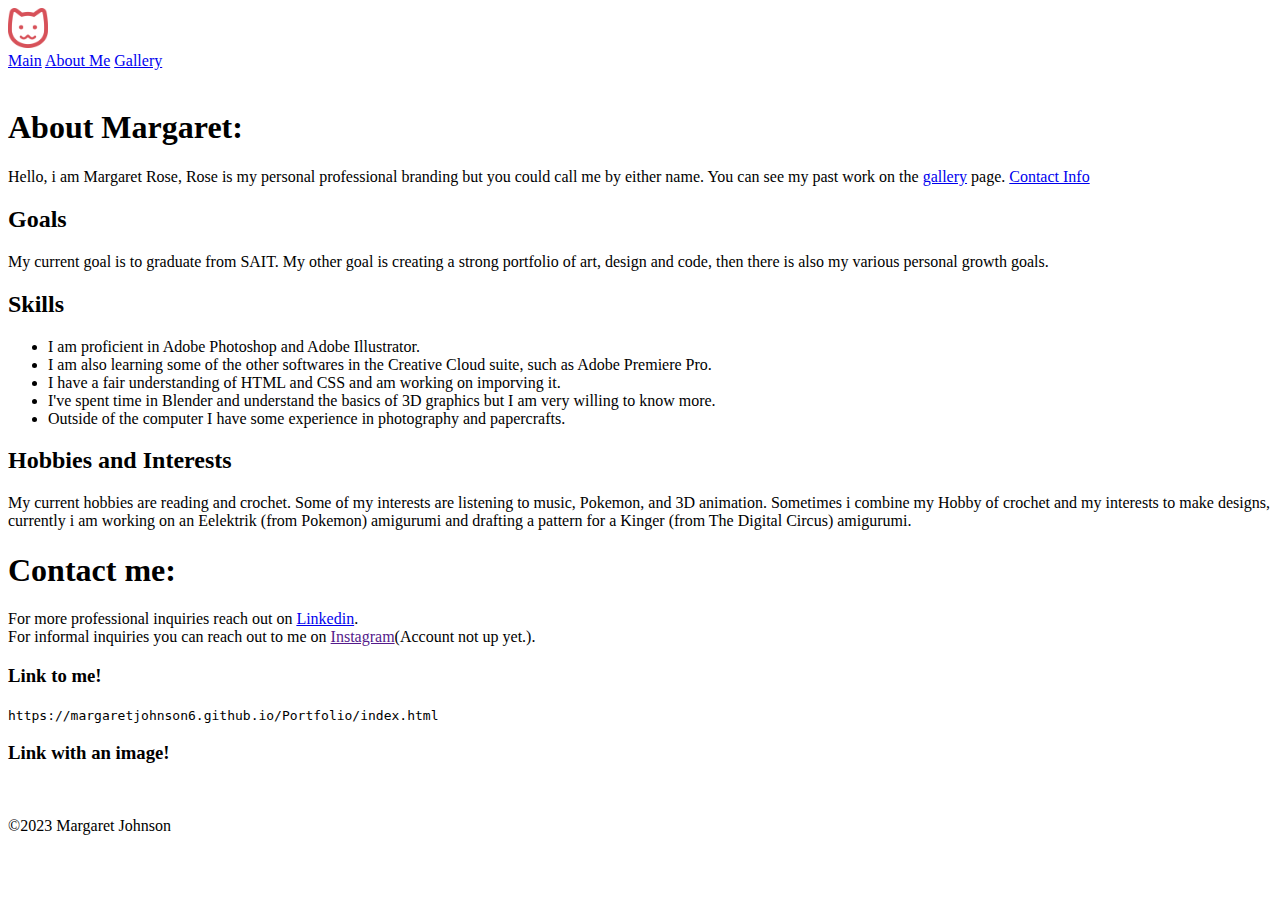
==== about me.html @ ea71f4d3 "Upload: photo." ====
<!DOCTYPE html>
<html>
      <head>
            <meta charset="UTF-8">
            <link rel="stylesheet" href="main.css">
            <title>About | Rose Portfolio</title>

      </head>
      <body>
            <header>
                  <img src="./images/logo-r.png" height="40px" alt="My logo in red, a simplified cat head." class="logo">
                  <div class="header-text">
                        <a href="index.html">Main</a>
                        <a href="about me.html">About Me</a>
                        <a href="gallery.html">Gallery</a>
                  </div>
                  <img src="">
            </header>
            <main>
                  <h1>About Margaret:</h1>
                  <p>Hello, i am Margaret Rose, Rose is my personal professional branding but you could call me by either name. 
                  You can see my past work on the <a href="gallery.html">gallery</a> page. <a href="#contact">Contact Info</a></p>

                  <h2>Goals</h2>
                  <p>My current goal is to graduate from SAIT. My other goal is creating a strong portfolio of art, design and code, then there is also my various personal growth goals.</p>

                  <h2>Skills</h2>
                  <ul>
                        <li>I am proficient in Adobe Photoshop and Adobe Illustrator.</li>
                        <li>I am also learning some of the other softwares in the Creative Cloud suite, such as Adobe Premiere Pro.</li>
                        <li>I have a fair understanding of HTML and CSS and am working on imporving it.</li>
                        <li>I've spent time in Blender and understand the basics of 3D graphics but I am very willing to know more.</li>
                        <li>Outside of the computer I have some experience in photography and papercrafts.</li>
                  </ul>

                  <h2>Hobbies and Interests</h2>
                  <p>My current hobbies are reading and crochet. Some of my interests are listening to music, Pokemon, and 3D animation. Sometimes i combine my Hobby of crochet and my interests to make designs, currently i am working on an Eelektrik (from Pokemon) amigurumi and drafting a pattern for a Kinger (from The Digital Circus) amigurumi.</p>

                  <h1 id="contact">Contact me:</h1>
                  <p>For more professional inquiries reach out on <a href="https://www.linkedin.com/in/margaret-johnson-450b06288/">Linkedin</a>.<br>For informal inquiries you can reach out to me on <a href="">Instagram</a>(Account not up yet.).</p>

                  <!-- i have commmented this out due to the lack of accounts, but these seem to be where i can connect professionally
                  <h2>Connect with me:</h2>
                  <p>Connect with me on my professional social media</p>
                  <img src="" alt="Linkedin Logo">
                  <img src="" alt="Youtube Logo">
                  <img src="" alt="Pinterest Logo">
                  <img src="" alt="Instagram Logo">
                  -->
                  <div class="left50">
                        <h3>Link to me!</h3>
                        <code>https://margaretjohnson6.github.io/Portfolio/index.html</code>
                  </div>
                  <div class="right50">
                        <h3>Link with an image!</h3>
                        <a><img src="" href="https://margaretjohnson6.github.io/Portfolio/index.html" alt=""></a>
                        <code></code>
                  </div>
                  

            </main>
            <footer>
                  <p> &copy;2023 Margaret Johnson</p>
            </footer>
      </body>
            
</html>
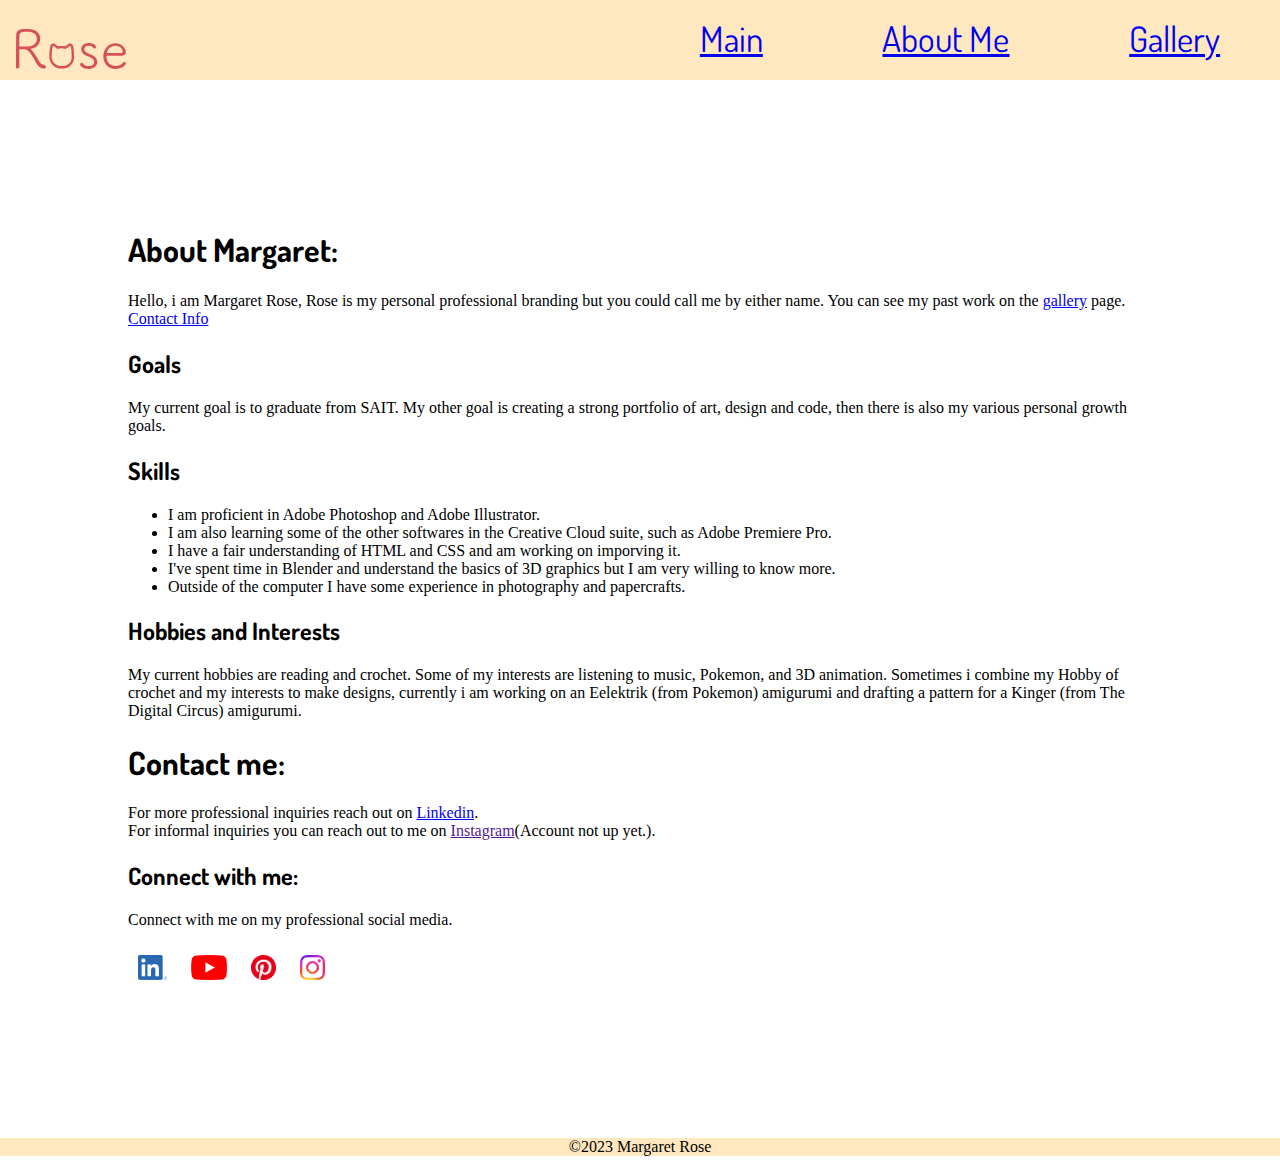
==== commit 7ecdf03b: "additions" ====
--- a/about me.html
+++ b/about me.html
@@ -3,18 +3,22 @@
       <head>
             <meta charset="UTF-8">
             <link rel="stylesheet" href="main.css">
-            <title>About | Rose Portfolio</title>
-
+            <title>About | Roses Portfolio</title>
+            <!-- Fonts -->
+            <link rel="preconnect" href="https://fonts.googleapis.com">
+            <link rel="preconnect" href="https://fonts.gstatic.com" crossorigin>
+            <link href="https://fonts.googleapis.com/css2?family=Dosis:wght@300&display=swap" rel="stylesheet">
       </head>
       <body>
-            <header>
-                  <img src="./images/logo-r.png" height="40px" alt="My logo in red, a simplified cat head." class="logo">
-                  <div class="header-text">
-                        <a href="index.html">Main</a>
-                        <a href="about me.html">About Me</a>
-                        <a href="gallery.html">Gallery</a>
-                  </div>
-                  <img src="">
+            <header id="header">
+                  <img src="./images/Word Logo.svg" alt="The word Rose, the 'o' is a simplified cat head." class="logo">
+                  <nav>
+                        <ul>
+                              <li><a href="./index.html">Main</a></li>
+                              <li><a href="./about me.html">About Me</a></li>
+                              <li><a href="./gallery.html">Gallery</a></li>
+                        </ul>
+                  </nav>
             </header>
             <main>
                   <h1>About Margaret:</h1>
@@ -39,28 +43,19 @@
                   <h1 id="contact">Contact me:</h1>
                   <p>For more professional inquiries reach out on <a href="https://www.linkedin.com/in/margaret-johnson-450b06288/">Linkedin</a>.<br>For informal inquiries you can reach out to me on <a href="">Instagram</a>(Account not up yet.).</p>
 
-                  <!-- i have commmented this out due to the lack of accounts, but these seem to be where i can connect professionally
                   <h2>Connect with me:</h2>
-                  <p>Connect with me on my professional social media</p>
-                  <img src="" alt="Linkedin Logo">
-                  <img src="" alt="Youtube Logo">
-                  <img src="" alt="Pinterest Logo">
-                  <img src="" alt="Instagram Logo">
-                  -->
-                  <div class="left50">
-                        <h3>Link to me!</h3>
-                        <code>https://margaretjohnson6.github.io/Portfolio/index.html</code>
-                  </div>
-                  <div class="right50">
-                        <h3>Link with an image!</h3>
-                        <a><img src="" href="https://margaretjohnson6.github.io/Portfolio/index.html" alt=""></a>
-                        <code></code>
+                  <p>Connect with me on my professional social media.</p>
+                  <div class="lineup">
+                        <img src="./images/external/linkedin_icon.png" alt="Linkedin Logo" href="">
+                        <img src="./images/external/youtube_icon.png" alt="Youtube Logo">
+                        <img src="./images/external/pinterest_icon.png" alt="Pinterest Logo">
+                        <img src="./images/external/instagram_icon.png" alt="Instagram Logo">
                   </div>
                   
 
             </main>
             <footer>
-                  <p> &copy;2023 Margaret Johnson</p>
+                  <p> &copy;2023 Margaret Rose</p>
             </footer>
       </body>
             
--- a/main.css
+++ b/main.css
@@ -0,0 +1,87 @@
+/*
+Desktop and defaults
+*/
+body {
+      background-color: #ffffff;
+      padding: 0%;
+      margin: 0%;
+}
+
+/** Header And navigation. **/
+header {
+      background-color: #ffe7bf;
+      height:5em;
+}
+
+header nav ul {
+      float: right;
+      width: 50%;
+      display: flex;
+      justify-content: space-around;
+      align-items: center;
+}
+
+header nav ul li {
+      list-style: none;
+      font-family: 'Dosis', sans-serif;
+      font-size: 220%;
+      border: 1px;
+}
+header img {
+      float: left;
+      height: 40px;
+      margin-bottom: 1em;
+      margin-left: 1em;
+      margin-right: 1em;
+      position: absolute;
+      top: 1.8em;
+}
+
+/* Footer */
+footer {
+      text-align: center;
+      background-color: #ffe7bf;
+      margin: 0%;
+}
+
+/* General content */
+main {
+      padding: 10%;
+}
+
+/* Index specific */
+main h1 {
+      font-family: 'Dosis', sans-serif;
+}
+
+main h2 {
+      font-family: 'Dosis', sans-serif;
+}
+
+main figure {
+      background-color: #ffe7bf;
+      border-radius: 10%;
+}
+
+main figure img {
+      border-radius: 10%;
+      padding: 1em;
+}
+
+/** About me specifics **/
+.lineup  img{
+      height: 25px;
+      padding: 10px;
+}
+
+/* Gallery specifcs */
+
+/**Mobile and small screens**/
+
+@media only screen and (max-width: 600px) {
+      
+      main {
+        padding: 2%;
+      }
+}
+      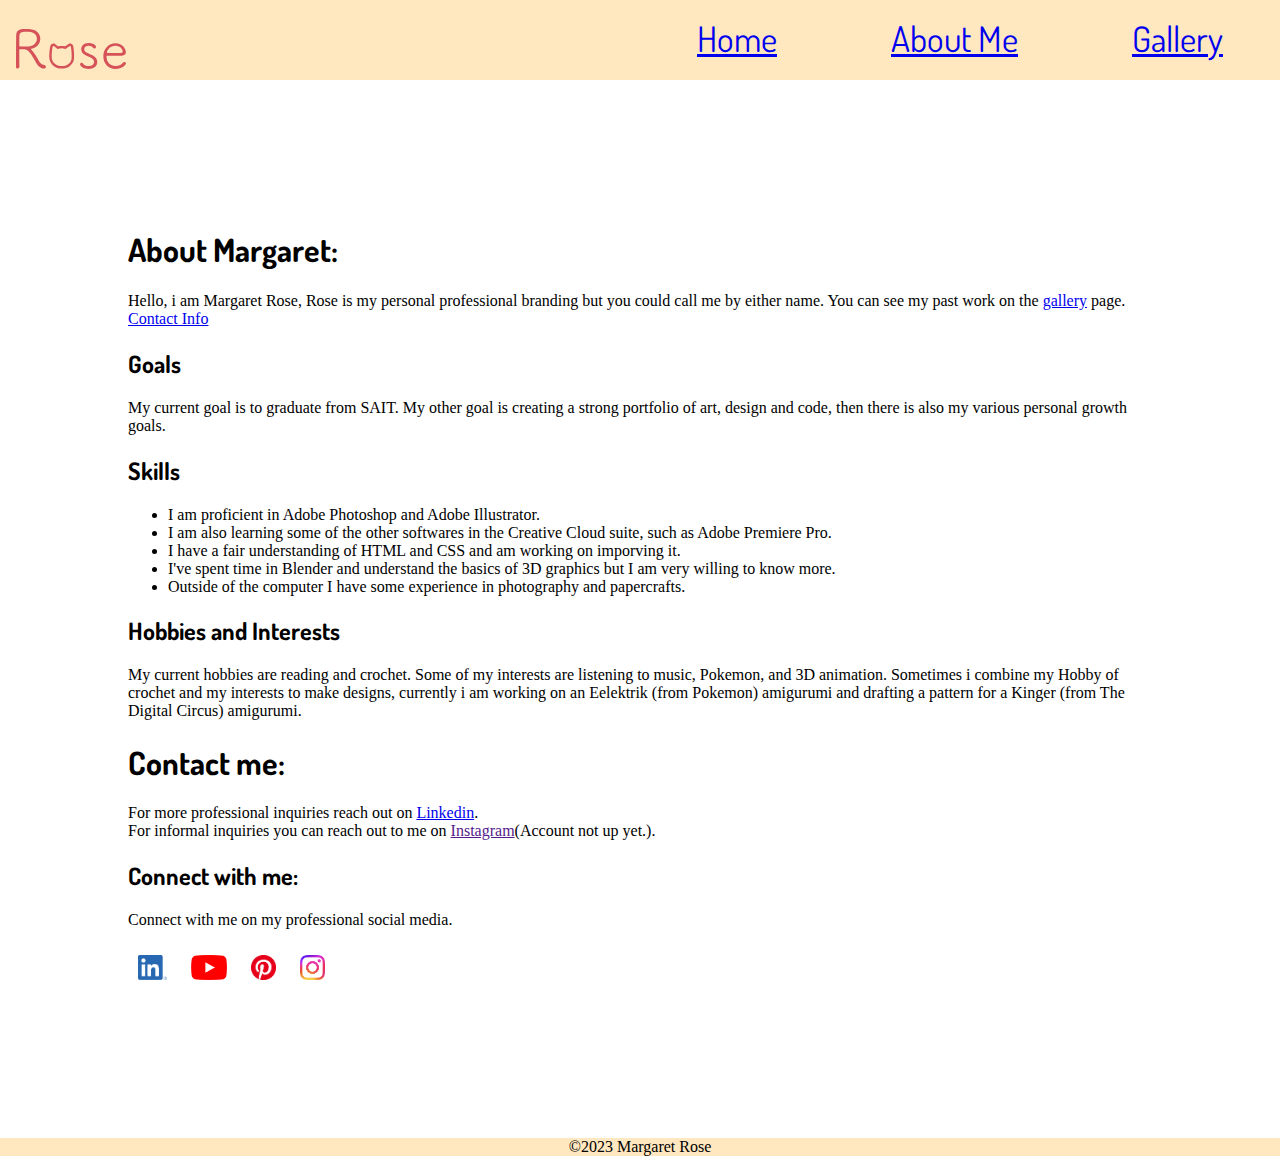
==== commit c085db77: "Header added" ====
--- a/about me.html
+++ b/about me.html
@@ -10,16 +10,7 @@
             <link href="https://fonts.googleapis.com/css2?family=Dosis:wght@300&display=swap" rel="stylesheet">
       </head>
       <body>
-            <header id="header">
-                  <img src="./images/Word Logo.svg" alt="The word Rose, the 'o' is a simplified cat head." class="logo">
-                  <nav>
-                        <ul>
-                              <li><a href="./index.html">Main</a></li>
-                              <li><a href="./about me.html">About Me</a></li>
-                              <li><a href="./gallery.html">Gallery</a></li>
-                        </ul>
-                  </nav>
-            </header>
+            <header id="header"></header>
             <main>
                   <h1>About Margaret:</h1>
                   <p>Hello, i am Margaret Rose, Rose is my personal professional branding but you could call me by either name. 
@@ -57,6 +48,8 @@
             <footer>
                   <p> &copy;2023 Margaret Rose</p>
             </footer>
+            <!-- Scripts -->
+            <script src="./script.js"></script>
       </body>
             
 </html>
--- a/main.css
+++ b/main.css
@@ -21,7 +21,7 @@
       align-items: center;
 }
 
-header nav ul li {
+header nav ul a {
       list-style: none;
       font-family: 'Dosis', sans-serif;
       font-size: 220%;
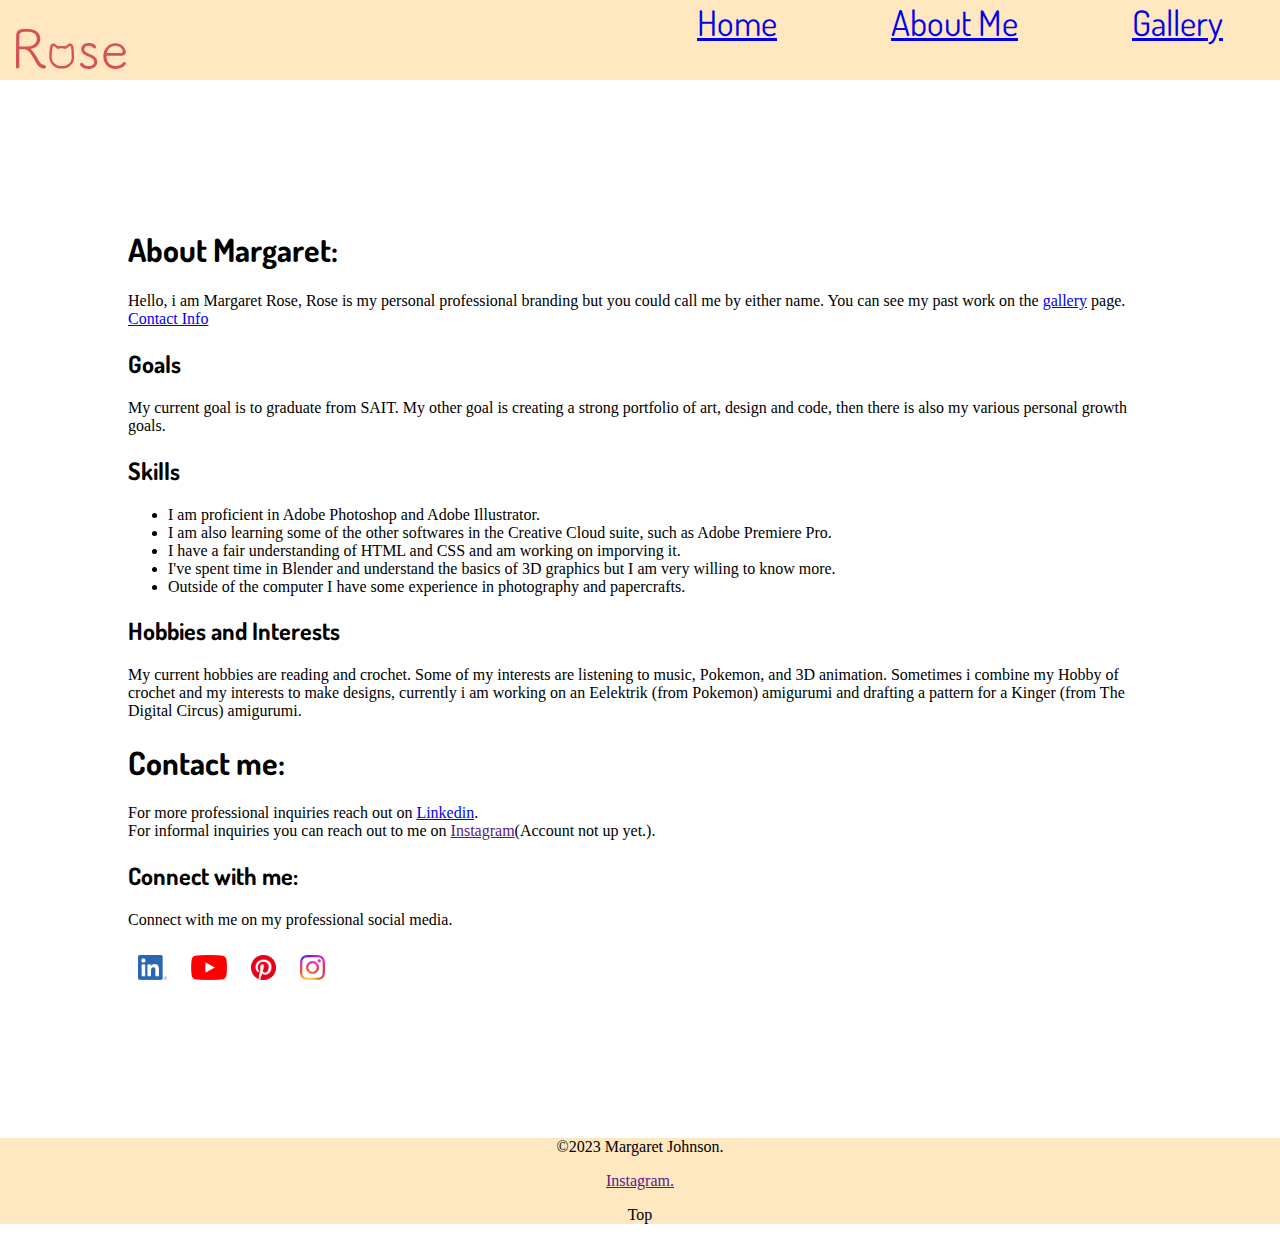
==== commit d22bda61: "Javascript header and footer, favicon" ====
--- a/about me.html
+++ b/about me.html
@@ -4,6 +4,14 @@
             <meta charset="UTF-8">
             <link rel="stylesheet" href="main.css">
             <title>About | Roses Portfolio</title>
+
+            <!-- Indexing Information -->
+            <meta name="description" content="About Margaret Rose Johnson">
+            <meta name="keywords" content="graphic design, Margaret Rose, Margaret Johnson, about me, contact">
+
+            <!-- Favicon -->
+            <link rel="icon" type="image/png" href="./images/logo-r.png">
+
             <!-- Fonts -->
             <link rel="preconnect" href="https://fonts.googleapis.com">
             <link rel="preconnect" href="https://fonts.gstatic.com" crossorigin>
@@ -45,9 +53,7 @@
                   
 
             </main>
-            <footer>
-                  <p> &copy;2023 Margaret Rose</p>
-            </footer>
+            <footer id="footer"></footer>
             <!-- Scripts -->
             <script src="./script.js"></script>
       </body>
--- a/main.css
+++ b/main.css
@@ -13,7 +13,7 @@
       height:5em;
 }
 
-header nav ul {
+header nav {
       float: right;
       width: 50%;
       display: flex;
@@ -21,7 +21,7 @@
       align-items: center;
 }
 
-header nav ul a {
+header nav a {
       list-style: none;
       font-family: 'Dosis', sans-serif;
       font-size: 220%;
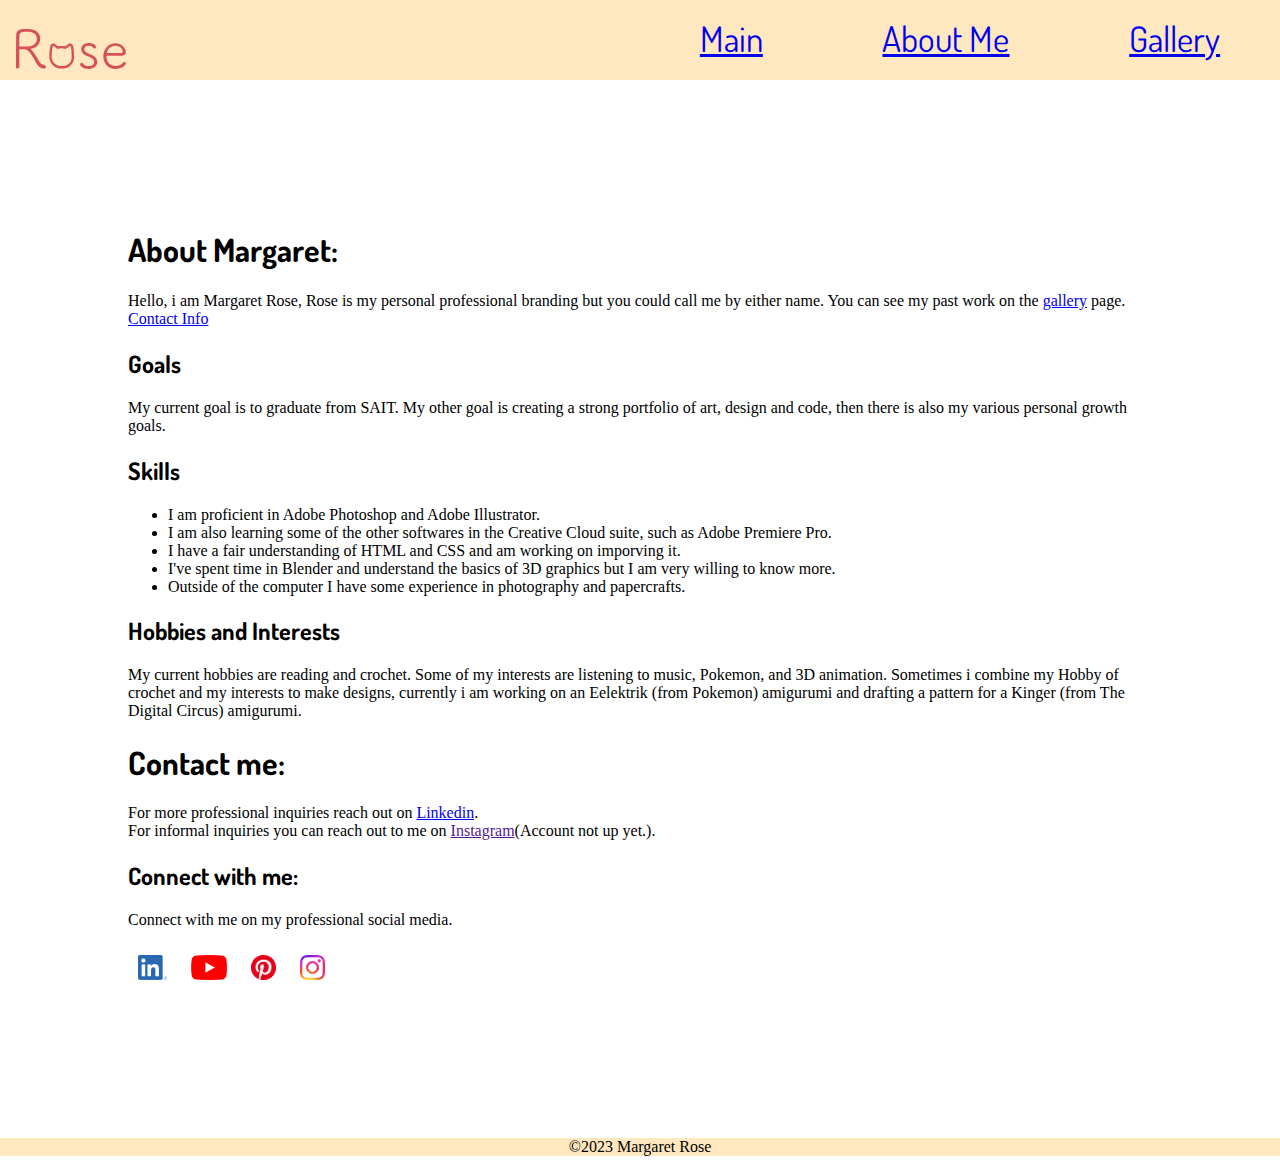
==== commit ef05972c: "Merge pull request #3 from MargaretJohnson6/Add-CSS" ====
--- a/about me.html
+++ b/about me.html
@@ -4,21 +4,22 @@
             <meta charset="UTF-8">
             <link rel="stylesheet" href="main.css">
             <title>About | Roses Portfolio</title>
-
-            <!-- Indexing Information -->
-            <meta name="description" content="About Margaret Rose Johnson">
-            <meta name="keywords" content="graphic design, Margaret Rose, Margaret Johnson, about me, contact">
-
-            <!-- Favicon -->
-            <link rel="icon" type="image/png" href="./images/logo-r.png">
-
             <!-- Fonts -->
             <link rel="preconnect" href="https://fonts.googleapis.com">
             <link rel="preconnect" href="https://fonts.gstatic.com" crossorigin>
             <link href="https://fonts.googleapis.com/css2?family=Dosis:wght@300&display=swap" rel="stylesheet">
       </head>
       <body>
-            <header id="header"></header>
+            <header id="header">
+                  <img src="./images/Word Logo.svg" alt="The word Rose, the 'o' is a simplified cat head." class="logo">
+                  <nav>
+                        <ul>
+                              <li><a href="./index.html">Main</a></li>
+                              <li><a href="./about me.html">About Me</a></li>
+                              <li><a href="./gallery.html">Gallery</a></li>
+                        </ul>
+                  </nav>
+            </header>
             <main>
                   <h1>About Margaret:</h1>
                   <p>Hello, i am Margaret Rose, Rose is my personal professional branding but you could call me by either name. 
@@ -53,9 +54,9 @@
                   
 
             </main>
-            <footer id="footer"></footer>
-            <!-- Scripts -->
-            <script src="./script.js"></script>
+            <footer>
+                  <p> &copy;2023 Margaret Rose</p>
+            </footer>
       </body>
             
 </html>
--- a/main.css
+++ b/main.css
@@ -13,7 +13,7 @@
       height:5em;
 }
 
-header nav {
+header nav ul {
       float: right;
       width: 50%;
       display: flex;
@@ -21,7 +21,7 @@
       align-items: center;
 }
 
-header nav a {
+header nav ul li {
       list-style: none;
       font-family: 'Dosis', sans-serif;
       font-size: 220%;
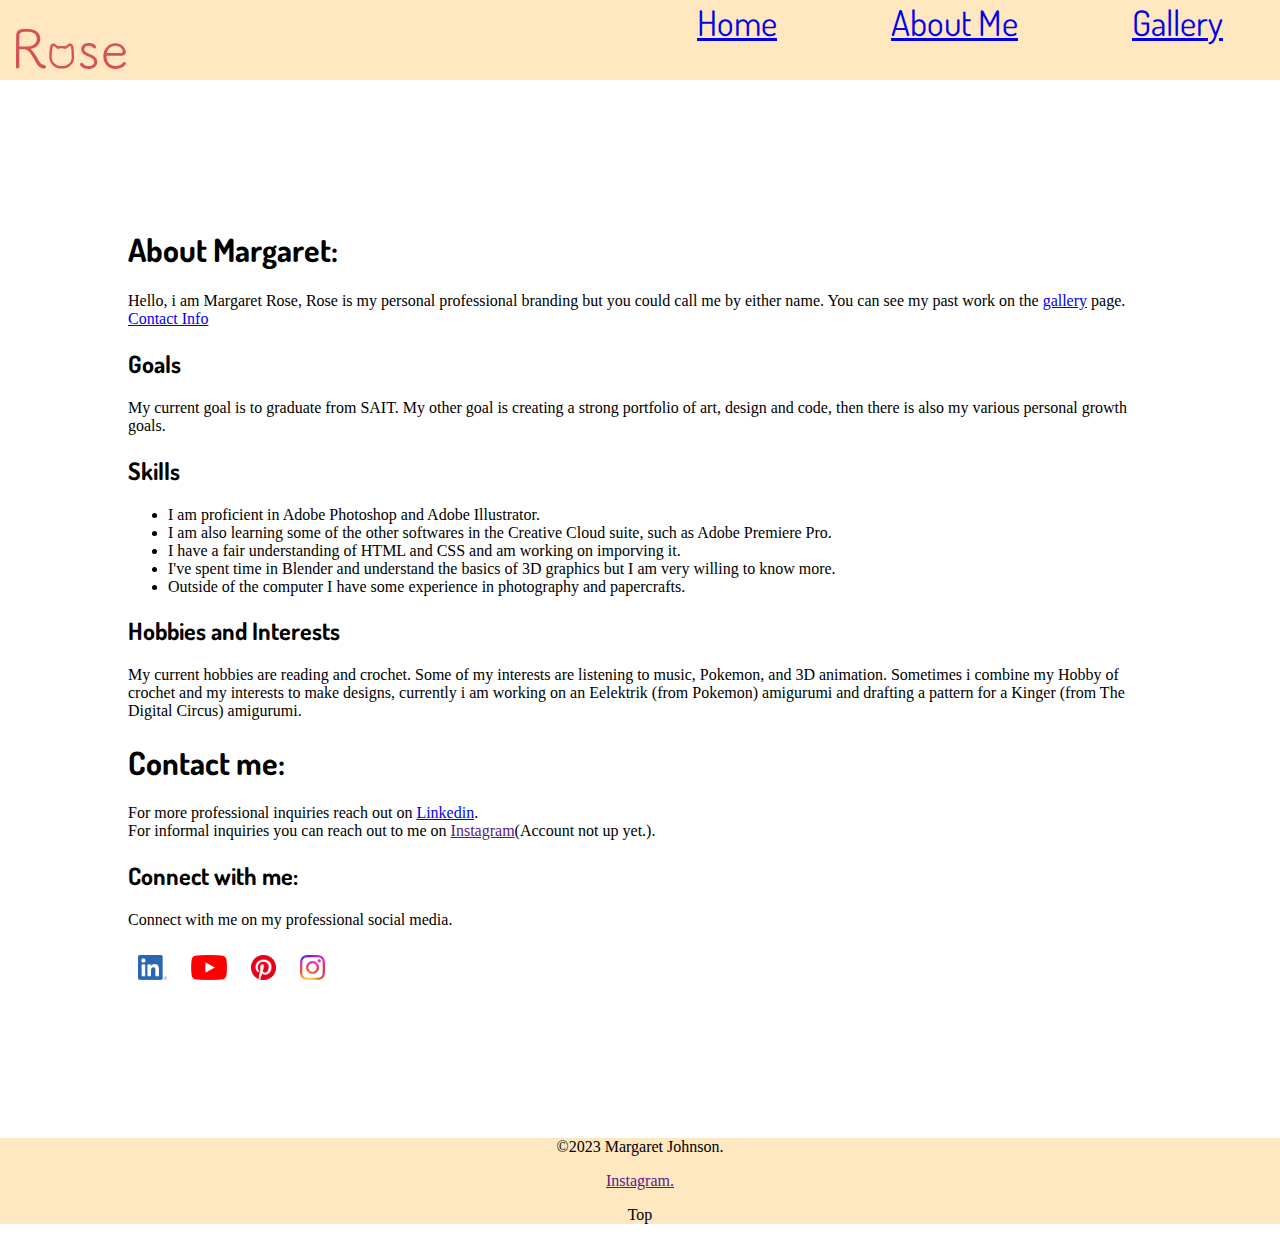
==== commit 40bceeca: "Merge pull request #4 from MargaretJohnson6/javascript" ====
--- a/about me.html
+++ b/about me.html
@@ -4,22 +4,21 @@
             <meta charset="UTF-8">
             <link rel="stylesheet" href="main.css">
             <title>About | Roses Portfolio</title>
+
+            <!-- Indexing Information -->
+            <meta name="description" content="About Margaret Rose Johnson">
+            <meta name="keywords" content="graphic design, Margaret Rose, Margaret Johnson, about me, contact">
+
+            <!-- Favicon -->
+            <link rel="icon" type="image/png" href="./images/logo-r.png">
+
             <!-- Fonts -->
             <link rel="preconnect" href="https://fonts.googleapis.com">
             <link rel="preconnect" href="https://fonts.gstatic.com" crossorigin>
             <link href="https://fonts.googleapis.com/css2?family=Dosis:wght@300&display=swap" rel="stylesheet">
       </head>
       <body>
-            <header id="header">
-                  <img src="./images/Word Logo.svg" alt="The word Rose, the 'o' is a simplified cat head." class="logo">
-                  <nav>
-                        <ul>
-                              <li><a href="./index.html">Main</a></li>
-                              <li><a href="./about me.html">About Me</a></li>
-                              <li><a href="./gallery.html">Gallery</a></li>
-                        </ul>
-                  </nav>
-            </header>
+            <header id="header"></header>
             <main>
                   <h1>About Margaret:</h1>
                   <p>Hello, i am Margaret Rose, Rose is my personal professional branding but you could call me by either name. 
@@ -54,9 +53,9 @@
                   
 
             </main>
-            <footer>
-                  <p> &copy;2023 Margaret Rose</p>
-            </footer>
+            <footer id="footer"></footer>
+            <!-- Scripts -->
+            <script src="./script.js"></script>
       </body>
             
 </html>
--- a/main.css
+++ b/main.css
@@ -13,7 +13,7 @@
       height:5em;
 }
 
-header nav ul {
+header nav {
       float: right;
       width: 50%;
       display: flex;
@@ -21,7 +21,7 @@
       align-items: center;
 }
 
-header nav ul li {
+header nav a {
       list-style: none;
       font-family: 'Dosis', sans-serif;
       font-size: 220%;
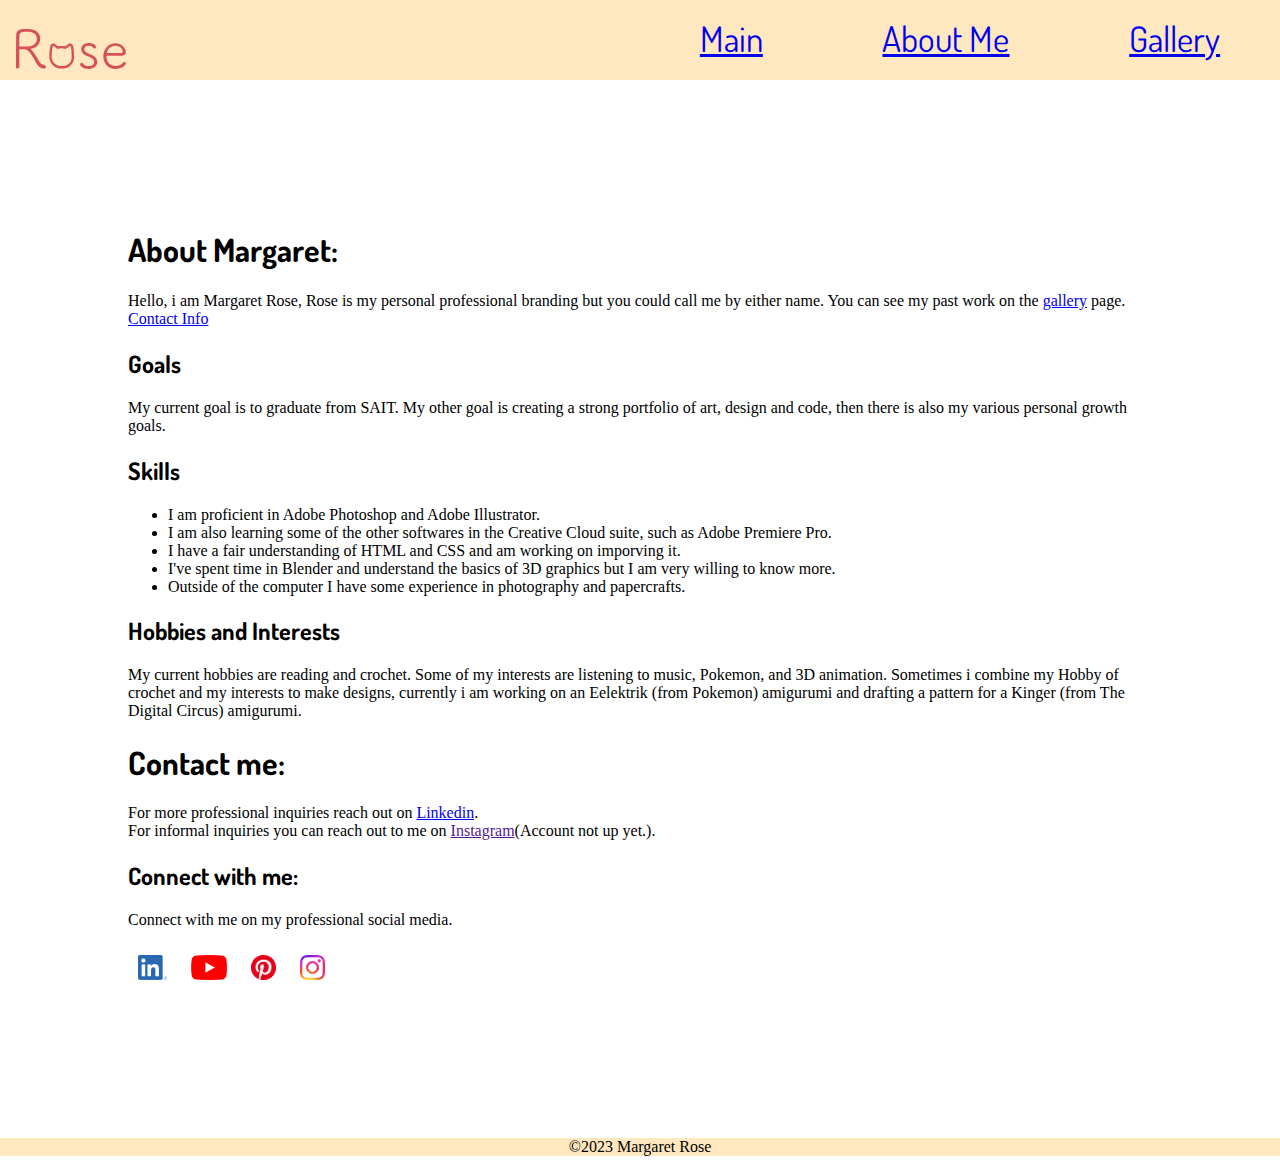
==== commit 79779c7e: "link fix" ====
--- a/about me.html
+++ b/about me.html
@@ -4,21 +4,22 @@
             <meta charset="UTF-8">
             <link rel="stylesheet" href="main.css">
             <title>About | Roses Portfolio</title>
-
-            <!-- Indexing Information -->
-            <meta name="description" content="About Margaret Rose Johnson">
-            <meta name="keywords" content="graphic design, Margaret Rose, Margaret Johnson, about me, contact">
-
-            <!-- Favicon -->
-            <link rel="icon" type="image/png" href="./images/logo-r.png">
-
             <!-- Fonts -->
             <link rel="preconnect" href="https://fonts.googleapis.com">
             <link rel="preconnect" href="https://fonts.gstatic.com" crossorigin>
             <link href="https://fonts.googleapis.com/css2?family=Dosis:wght@300&display=swap" rel="stylesheet">
       </head>
       <body>
-            <header id="header"></header>
+            <header id="header">
+                  <img src="./images/Word Logo.svg" alt="The word Rose, the 'o' is a simplified cat head." class="logo">
+                  <nav>
+                        <ul>
+                              <li><a href="./index.html">Main</a></li>
+                              <li><a href="./about me.html">About Me</a></li>
+                              <li><a href="./gallery.html">Gallery</a></li>
+                        </ul>
+                  </nav>
+            </header>
             <main>
                   <h1>About Margaret:</h1>
                   <p>Hello, i am Margaret Rose, Rose is my personal professional branding but you could call me by either name. 
@@ -45,7 +46,7 @@
                   <h2>Connect with me:</h2>
                   <p>Connect with me on my professional social media.</p>
                   <div class="lineup">
-                        <img src="./images/external/linkedin_icon.png" alt="Linkedin Logo" href="">
+                        <img src="./images/external/linkedin_icon.png" alt="Linkedin Logo" href="https://www.linkedin.com/in/margaret-johnson-450b06288/">
                         <img src="./images/external/youtube_icon.png" alt="Youtube Logo">
                         <img src="./images/external/pinterest_icon.png" alt="Pinterest Logo">
                         <img src="./images/external/instagram_icon.png" alt="Instagram Logo">
@@ -53,9 +54,9 @@
                   
 
             </main>
-            <footer id="footer"></footer>
-            <!-- Scripts -->
-            <script src="./script.js"></script>
+            <footer>
+                  <p> &copy;2023 Margaret Rose</p>
+            </footer>
       </body>
             
 </html>
--- a/main.css
+++ b/main.css
@@ -13,7 +13,7 @@
       height:5em;
 }
 
-header nav {
+header nav ul {
       float: right;
       width: 50%;
       display: flex;
@@ -21,7 +21,7 @@
       align-items: center;
 }
 
-header nav a {
+header nav ul li {
       list-style: none;
       font-family: 'Dosis', sans-serif;
       font-size: 220%;
@@ -61,10 +61,16 @@
 main figure {
       background-color: #ffe7bf;
       border-radius: 10%;
+      width:fit-content
 }
 
 main figure img {
       border-radius: 10%;
+      float: center;
+      padding: 1em;
+}
+
+main figure figcaption {
       padding: 1em;
 }
 
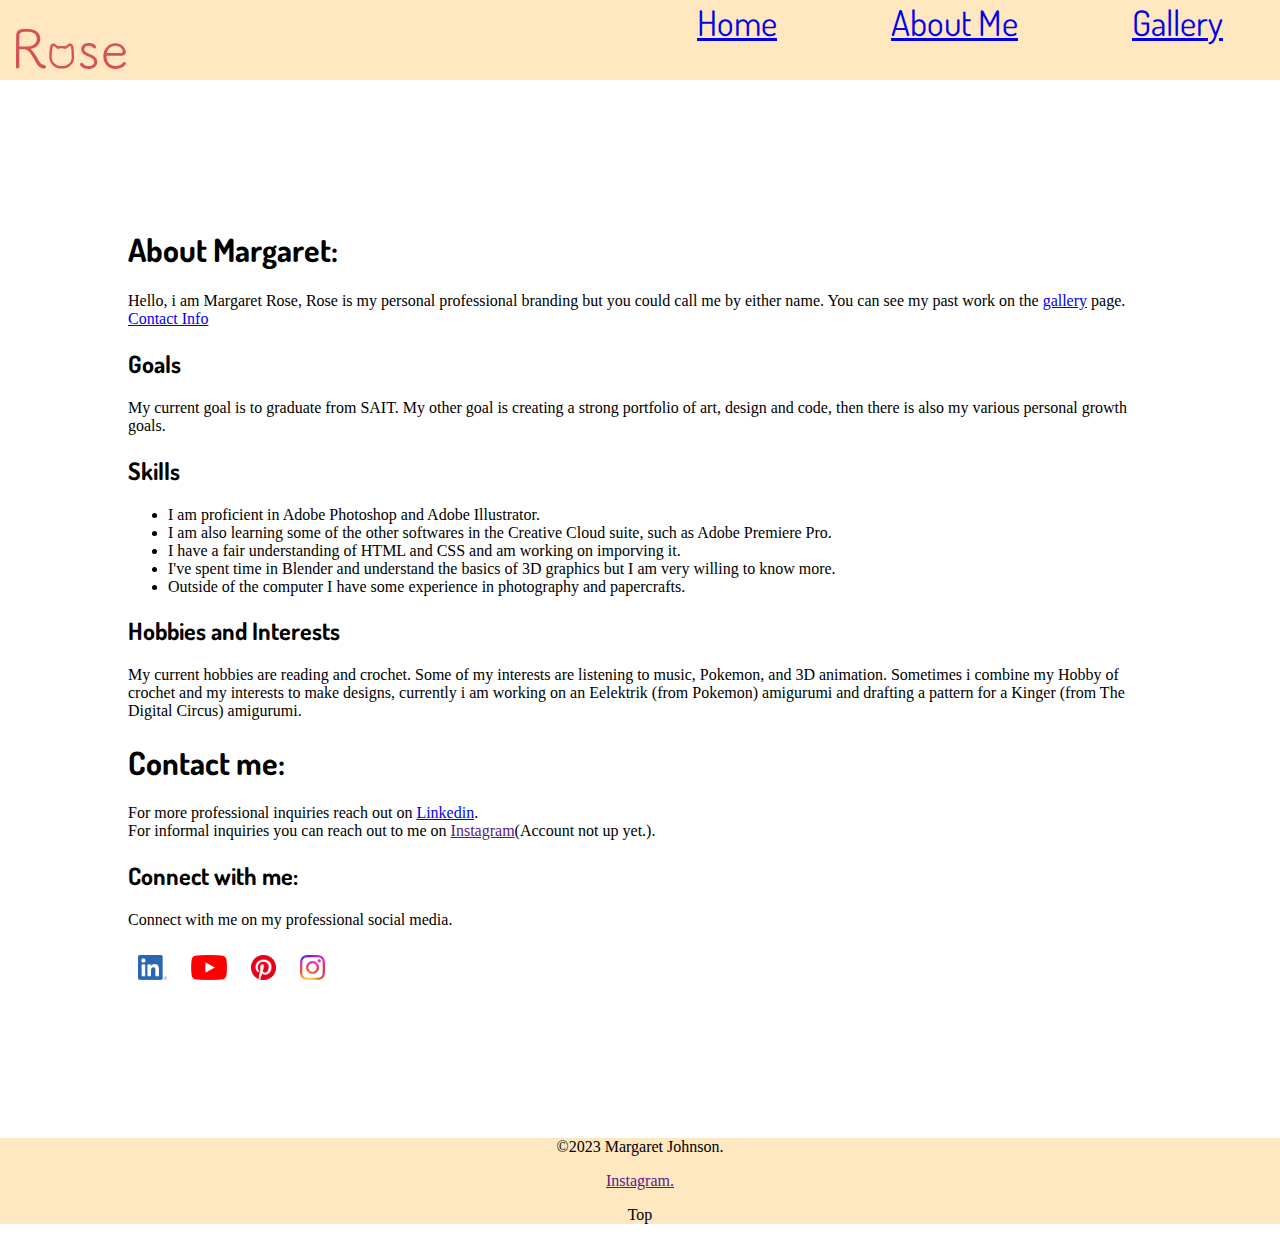
==== commit e258e541: "Merge pull request #5 from MargaretJohnson6/Add-CSS" ====
--- a/about me.html
+++ b/about me.html
@@ -4,22 +4,21 @@
             <meta charset="UTF-8">
             <link rel="stylesheet" href="main.css">
             <title>About | Roses Portfolio</title>
+
+            <!-- Indexing Information -->
+            <meta name="description" content="About Margaret Rose Johnson">
+            <meta name="keywords" content="graphic design, Margaret Rose, Margaret Johnson, about me, contact">
+
+            <!-- Favicon -->
+            <link rel="icon" type="image/png" href="./images/logo-r.png">
+
             <!-- Fonts -->
             <link rel="preconnect" href="https://fonts.googleapis.com">
             <link rel="preconnect" href="https://fonts.gstatic.com" crossorigin>
             <link href="https://fonts.googleapis.com/css2?family=Dosis:wght@300&display=swap" rel="stylesheet">
       </head>
       <body>
-            <header id="header">
-                  <img src="./images/Word Logo.svg" alt="The word Rose, the 'o' is a simplified cat head." class="logo">
-                  <nav>
-                        <ul>
-                              <li><a href="./index.html">Main</a></li>
-                              <li><a href="./about me.html">About Me</a></li>
-                              <li><a href="./gallery.html">Gallery</a></li>
-                        </ul>
-                  </nav>
-            </header>
+            <header id="header"></header>
             <main>
                   <h1>About Margaret:</h1>
                   <p>Hello, i am Margaret Rose, Rose is my personal professional branding but you could call me by either name. 
@@ -54,9 +53,9 @@
                   
 
             </main>
-            <footer>
-                  <p> &copy;2023 Margaret Rose</p>
-            </footer>
+            <footer id="footer"></footer>
+            <!-- Scripts -->
+            <script src="./script.js"></script>
       </body>
             
 </html>
--- a/main.css
+++ b/main.css
@@ -13,7 +13,7 @@
       height:5em;
 }
 
-header nav ul {
+header nav {
       float: right;
       width: 50%;
       display: flex;
@@ -21,7 +21,7 @@
       align-items: center;
 }
 
-header nav ul li {
+header nav a {
       list-style: none;
       font-family: 'Dosis', sans-serif;
       font-size: 220%;
